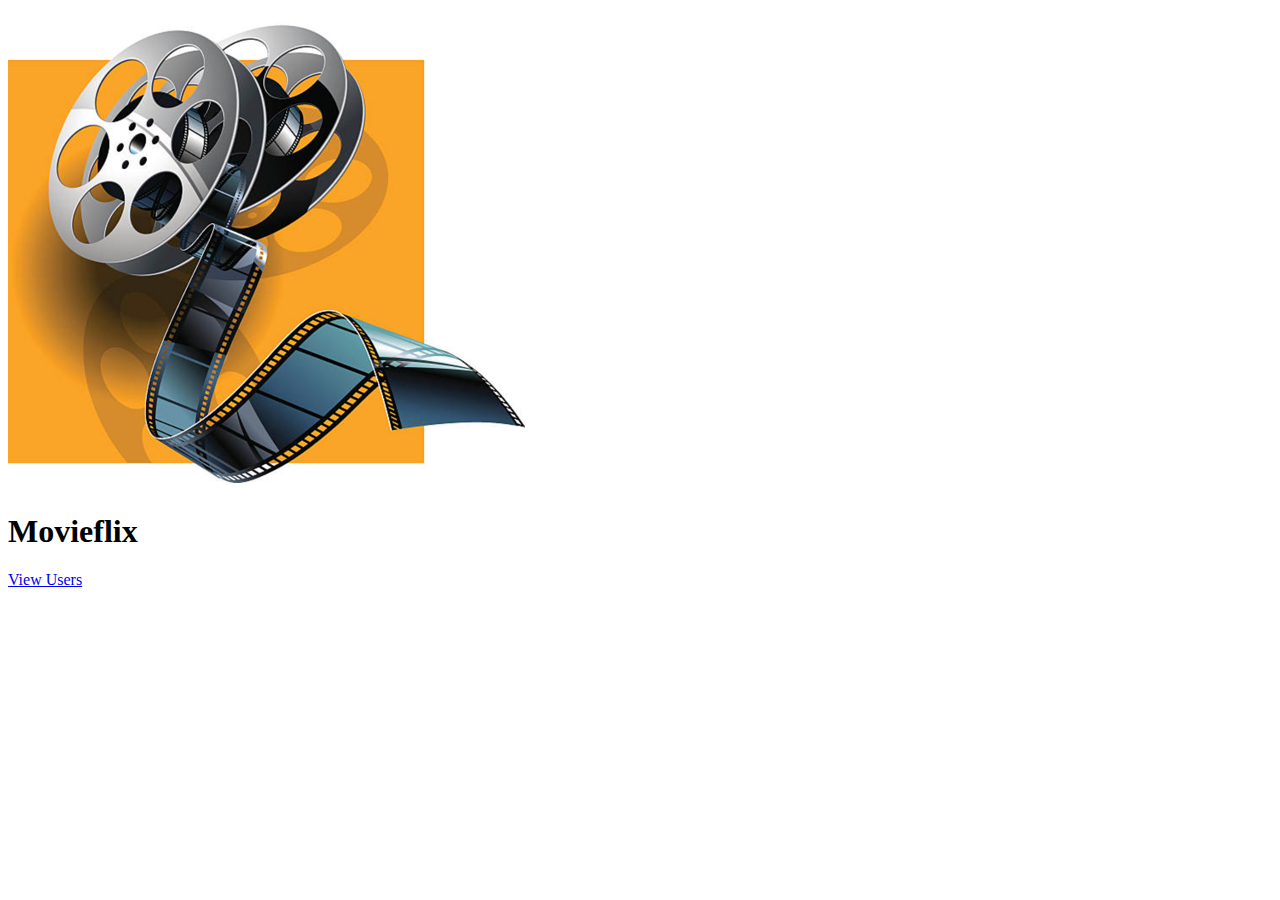
==== templates/index.html @ 220a8362 "initial commits with CRUD for users and movies" ====
<!DOCTYPE html>
<html lang="en">
<head>
    <meta charset="UTF-8">
    <title>Movieflix</title>
    <link rel="icon" href="/static/images/logo.png" type="image/png">
    <link rel="stylesheet" href="{{ url_for('static', filename='style.css') }}">
    <!--Google fonts    -->
    <link rel="preconnect" href="https://fonts.googleapis.com">
    <link rel="preconnect" href="https://fonts.gstatic.com" crossorigin>
    <link href="https://fonts.googleapis.com/css2?family=Orbitron:wght@400;900&family=Roboto&display=swap" rel="stylesheet">
</head>
<body>
    <div class="movie">
        <h1><img src="/static/images/logo.png" alt="logo"></h1>

        <h1>Movieflix</h1>
        <a href="/users">View Users</a>
    </div>
</body>
</html>
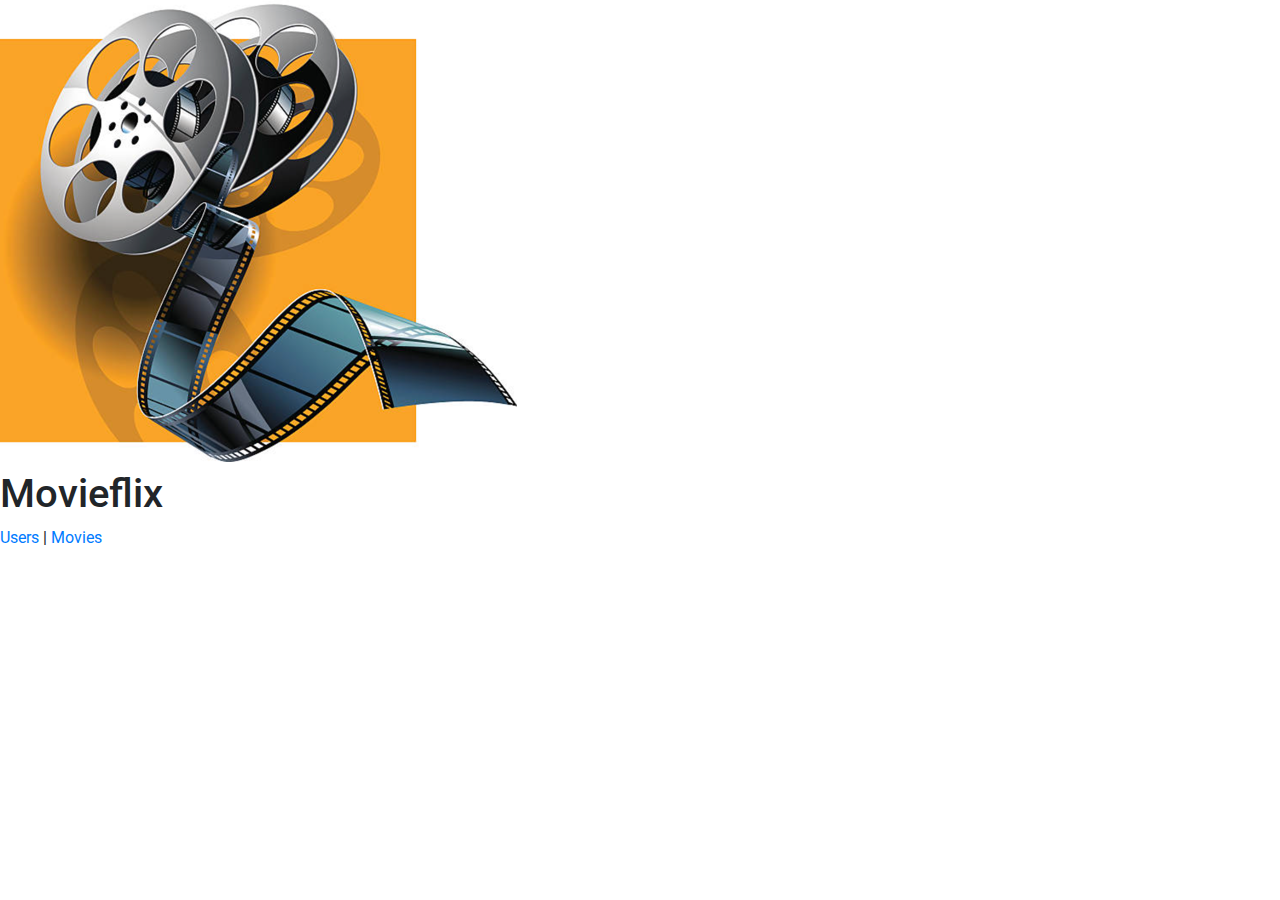
==== commit 80eb1bfc: "Restructure DB and Implement UserMovie, MovieReview. Styling with bootstrap." ====
--- a/templates/index.html
+++ b/templates/index.html
@@ -9,13 +9,15 @@
     <link rel="preconnect" href="https://fonts.googleapis.com">
     <link rel="preconnect" href="https://fonts.gstatic.com" crossorigin>
     <link href="https://fonts.googleapis.com/css2?family=Orbitron:wght@400;900&family=Roboto&display=swap" rel="stylesheet">
+    <link rel="stylesheet" href="https://stackpath.bootstrapcdn.com/bootstrap/4.3.1/css/bootstrap.min.css">
 </head>
 <body>
     <div class="movie">
         <h1><img src="/static/images/logo.png" alt="logo"></h1>
 
         <h1>Movieflix</h1>
-        <a href="/users">View Users</a>
+        <a href="/users" class="link-secondary">Users</a> |
+        <a href="/movies" class="link-secondary">Movies</a>
     </div>
 </body>
 </html>